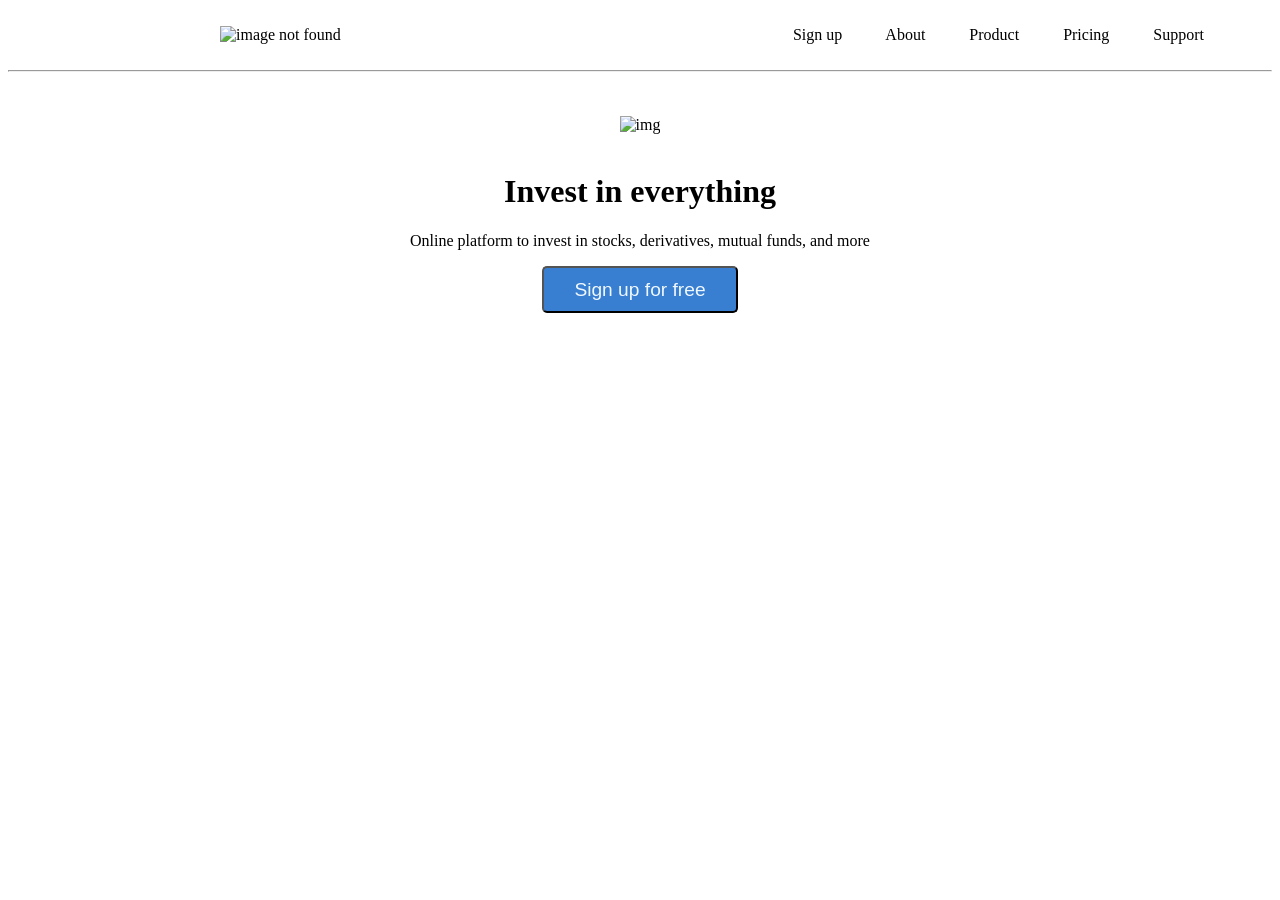
==== zerodha/zerodha.html @ 4a81dc4b "job application" ====
<!DOCTYPE html>
<html lang="en">
<head>
    <meta charset="UTF-8">
    <meta name="viewport" content="width=device-width, initial-scale=1.0">
    <title>Zerodha</title>
    <link rel="stylesheet" href="style.css">
</head>
<body>
    <div>
        <br>
        &nbsp;&nbsp;&nbsp;&nbsp;&nbsp;&nbsp;&nbsp;&nbsp;&nbsp;&nbsp;&nbsp;&nbsp;&nbsp;&nbsp;&nbsp;
        &nbsp;&nbsp;&nbsp;&nbsp;&nbsp;&nbsp;&nbsp;&nbsp;&nbsp;&nbsp;&nbsp;&nbsp;&nbsp;&nbsp;&nbsp;
        &nbsp;&nbsp;&nbsp;&nbsp;&nbsp;&nbsp;&nbsp;&nbsp;&nbsp;&nbsp;&nbsp;&nbsp;&nbsp;&nbsp;&nbsp;
        &nbsp;&nbsp;&nbsp;&nbsp;
        <img src="https://zerodha-frontend-main.vercel.app/media/images/logo.svg" alt="image not found" width="129.75" height="17">
        &nbsp;&nbsp;&nbsp;&nbsp;&nbsp;&nbsp;&nbsp;&nbsp;&nbsp;&nbsp;&nbsp;&nbsp;&nbsp;&nbsp;&nbsp;
        &nbsp;&nbsp;&nbsp;&nbsp;&nbsp;&nbsp;&nbsp;&nbsp;&nbsp;&nbsp;&nbsp;&nbsp;&nbsp;&nbsp;&nbsp;
        &nbsp;&nbsp;&nbsp;&nbsp;&nbsp;&nbsp;&nbsp;&nbsp;&nbsp;&nbsp;&nbsp;&nbsp;&nbsp;&nbsp;&nbsp;
        &nbsp;&nbsp;&nbsp;&nbsp;&nbsp;&nbsp;&nbsp;&nbsp;&nbsp;&nbsp;&nbsp;&nbsp;&nbsp;&nbsp;&nbsp;
        &nbsp;&nbsp;&nbsp;&nbsp;&nbsp;&nbsp;&nbsp;&nbsp;&nbsp;&nbsp;&nbsp;&nbsp;&nbsp;&nbsp;&nbsp;
        &nbsp;&nbsp;&nbsp;&nbsp;&nbsp;&nbsp;&nbsp;&nbsp;&nbsp;&nbsp;&nbsp;&nbsp;&nbsp;&nbsp;&nbsp;
        &nbsp;&nbsp;&nbsp;&nbsp;&nbsp;&nbsp;&nbsp;&nbsp;&nbsp;&nbsp;&nbsp;&nbsp;&nbsp;&nbsp;&nbsp;
        <spam>Sign up</spam>
        &nbsp;&nbsp;&nbsp;&nbsp;&nbsp;&nbsp;&nbsp;&nbsp;&nbsp;
        
        <spam>About</spam>
        &nbsp;&nbsp;&nbsp;&nbsp;&nbsp;&nbsp;&nbsp;&nbsp;&nbsp;
        
        <spam>Product</spam>
        &nbsp;&nbsp;&nbsp;&nbsp;&nbsp;&nbsp;&nbsp;&nbsp;&nbsp;
        
        <spam>Pricing</spam>
        &nbsp;&nbsp;&nbsp;&nbsp;&nbsp;&nbsp;&nbsp;&nbsp;&nbsp;
       
        <spam>Support</spam>
    </div>

    <br>
    <hr>
    <br><br>
    <center>
        <img src="https://zerodha-frontend-main.vercel.app/media/images/homeHero.png" alt="img" width="800px">
        <br><br>
        <h1>Invest in everything</h1>
        <p>Online platform to invest in stocks, derivatives, mutual funds, and more</p>
        <button>Sign up for free</button>
    </center>

</body>
</html>
---- zerodha/style.css ----
button{
    font-size: 1.2em;
    line-height: 1.2em;
    font-weight: 500;
    color: aliceblue;
    padding: 10px 30px;
    border-radius: 5px;
    background-color: #387ed1;
}
button:hover{
    background-color: black;
}
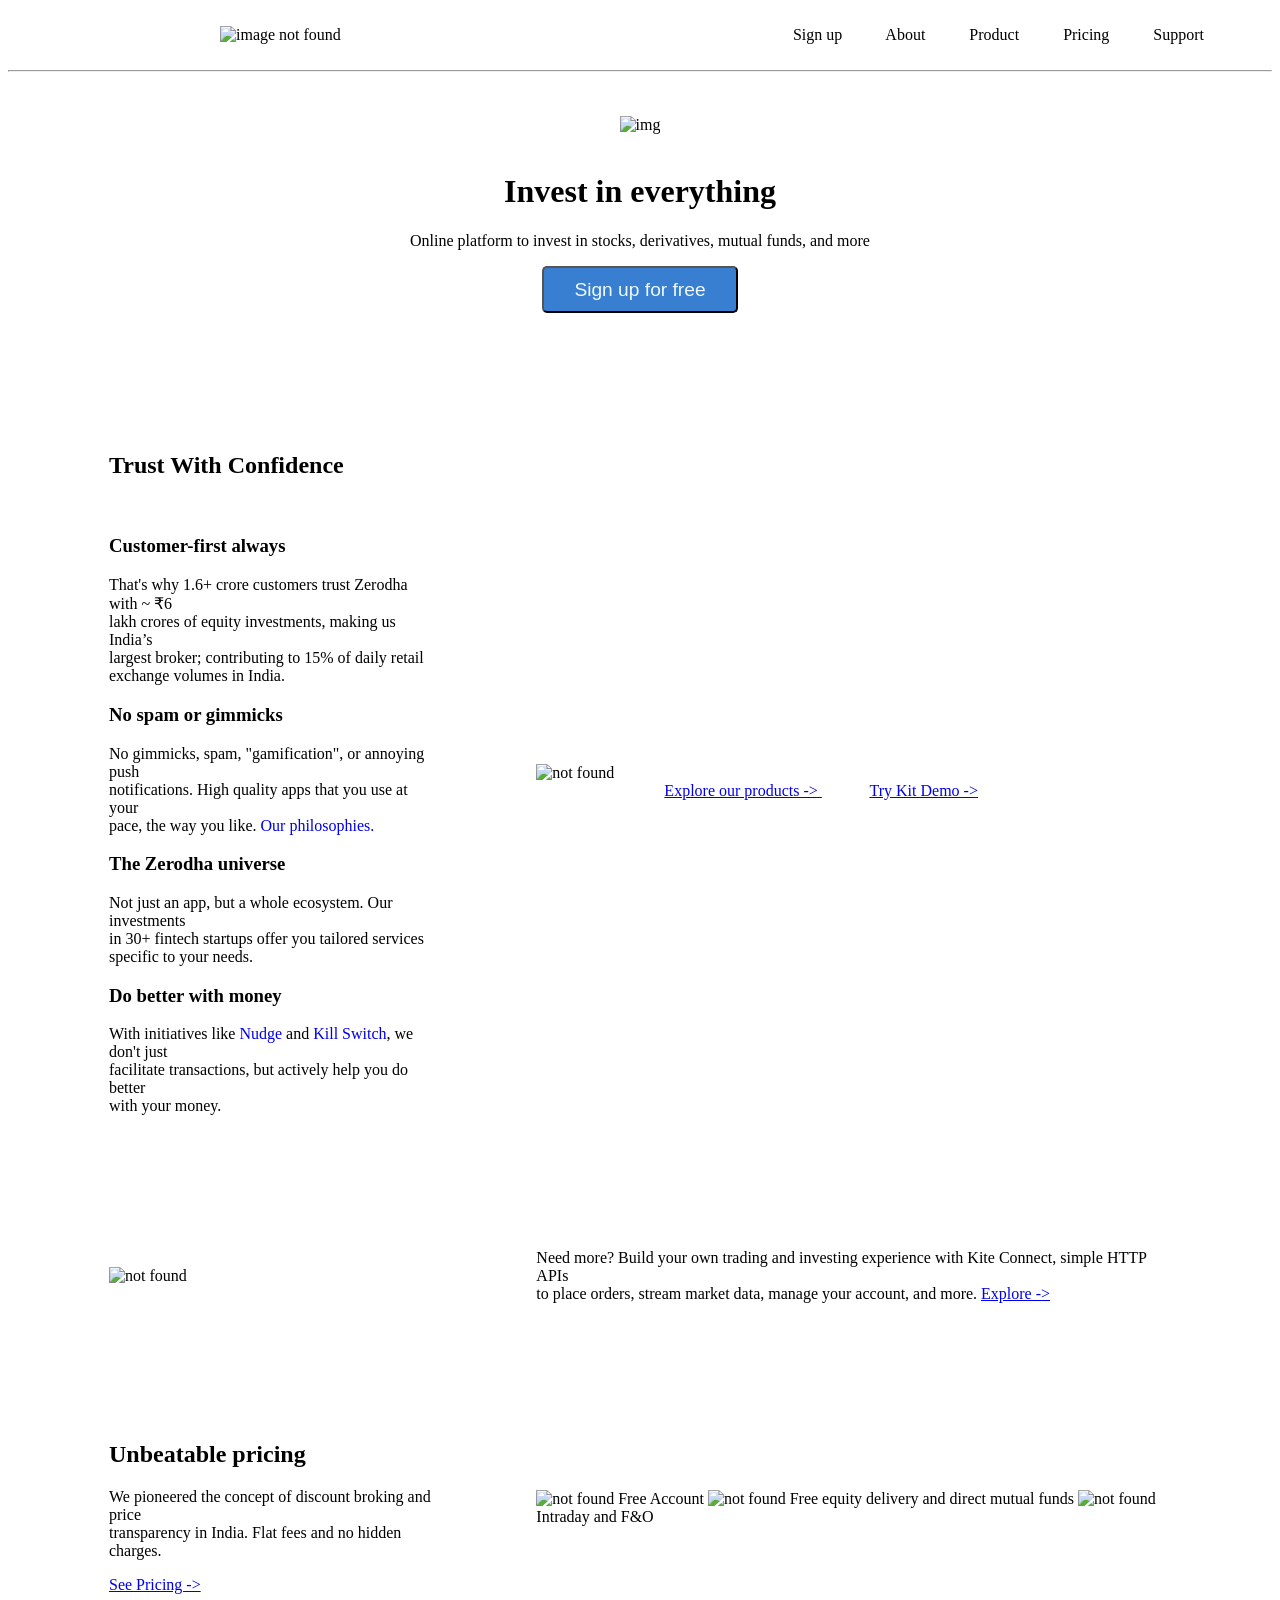
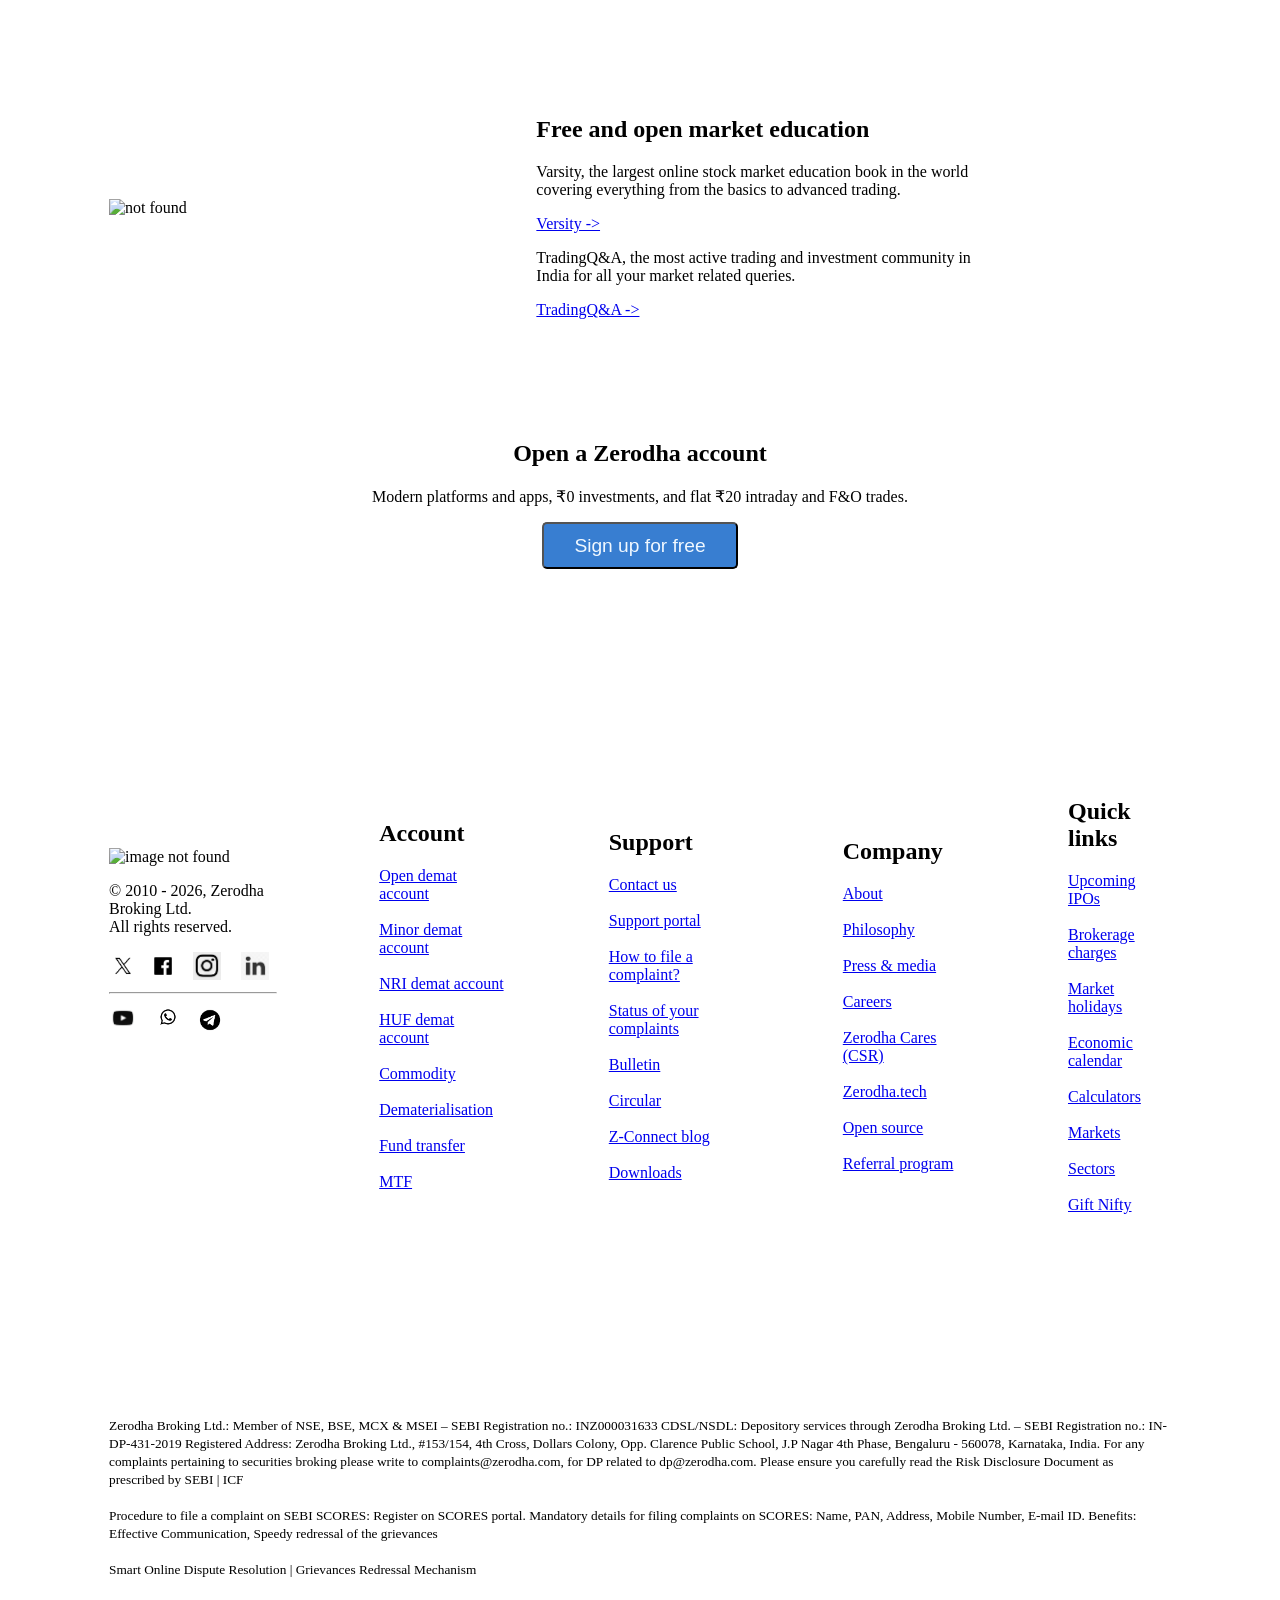
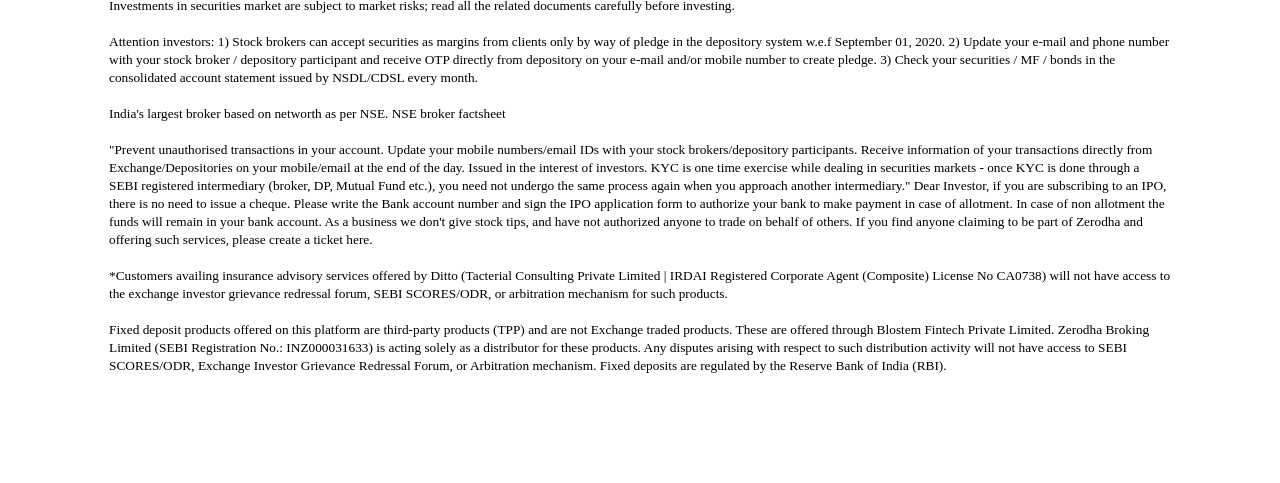
==== commit fa521d68: "work" ====
--- a/zerodha/zerodha.html
+++ b/zerodha/zerodha.html
@@ -32,10 +32,10 @@
         
         <spam>Pricing</spam>
         &nbsp;&nbsp;&nbsp;&nbsp;&nbsp;&nbsp;&nbsp;&nbsp;&nbsp;
-       
+        
         <spam>Support</spam>
     </div>
-
+    
     <br>
     <hr>
     <br><br>
@@ -46,6 +46,234 @@
         <p>Online platform to invest in stocks, derivatives, mutual funds, and more</p>
         <button>Sign up for free</button>
     </center>
-
+    <br>
+    
+    <table cellspacing="100">
+        <tr>
+            
+            <td colspan="2">
+                <h2>Trust With Confidence</h2>
+                <br>
+                <h3>Customer-first always</h3>
+                <p>That's why 1.6+ crore customers trust Zerodha with ~ ₹6 <br> lakh crores of equity investments, making us India’s <br>
+                    largest broker; contributing to 15% of daily retail <br>
+                    exchange volumes in India.</p>
+                    
+                    <h3>No spam or gimmicks</h3>
+                    <p>No gimmicks, spam, "gamification", or annoying push <br>
+                        notifications. High quality apps that you use at your <br>
+                        pace, the way you like.
+                        <a style="text-decoration: none;" href="https://zerodha.com/about/philosophy">Our philosophies.</a>
+                    </p>
+                    
+                    <h3>The Zerodha universe</h3>
+                    <p>Not just an app, but a whole ecosystem. Our investments <br>
+                        in 30+ fintech startups offer you tailored services <br>
+                        specific to your needs.</p>
+                        
+                        <h3>Do better with money</h3>
+                        <p>With initiatives like <a style="text-decoration: none;" href="https://support.zerodha.com/category/trading-and-markets/alerts-and-nudges/nudges/articles/what-is-nudge">Nudge</a>
+                            and <a style="text-decoration: none;" href="https://support.zerodha.com/category/console/segments/killswitch/articles/what-is-the-kill-switch">Kill Switch</a>, we don't just <br>
+                            facilitate transactions, but actively help you do better <br>
+                            with your money.</p>
+                            
+                        </td>
+                        <td>
+                <img src="https://zerodha.com/static/images/ecosystem.png" alt="not found" height="550px">
+                <br>
+                &nbsp;&nbsp;&nbsp;&nbsp;&nbsp;&nbsp;&nbsp;&nbsp;&nbsp;&nbsp;&nbsp;&nbsp;&nbsp;&nbsp;&nbsp;&nbsp;&nbsp;
+                &nbsp;&nbsp;&nbsp;&nbsp;&nbsp;&nbsp;&nbsp;&nbsp;&nbsp;&nbsp;&nbsp;&nbsp;&nbsp;
+                <a href="https://zerodha.com/products">Explore our products -> </a>
+                &nbsp;&nbsp;&nbsp;&nbsp;&nbsp;&nbsp;&nbsp;&nbsp;&nbsp;&nbsp;&nbsp;
+                <a href="https://kite-demo.zerodha.com/dashboard">Try Kit Demo -></a>
+            </td>
+        </tr>
+        
+        <tr>
+            <td colspan="2">  
+                <img src="https://zerodha.com/static/images/kc-logo-landing.svg" alt="not found">
+            </td>
+            <td>
+                <p>Need more? Build your own trading and investing experience with Kite Connect, simple HTTP APIs <br>
+                    to place orders, stream market data, manage your account, and more.
+                    <a href="https://zerodha.com/products/api">Explore -></a></p>
+                    
+                </td>
+            </tr>
+            
+            <tr>
+                <td colspan="2">
+                    <h2>Unbeatable pricing</h2>
+                    <p>We pioneered the concept of discount broking and price <br>
+                        transparency in India. Flat fees and no hidden charges.</p>
+                        <a href="https://zerodha.com/charges/#tab-equities"> See Pricing -></a>
+                    </td>
+                    <td>
+                        <img src="https://zerodha.com/static/images/pricing-eq.svg" alt="not found" height="50px">
+                        Free Account
+                        
+                        <img src="https://zerodha.com/static/images/pricing-eq.svg" alt="not found" height="50px">
+                        Free equity delivery and direct mutual funds
+                        
+                        <img src="https://zerodha.com/static/images/other-trades.svg" alt="not found" height="50px">
+                        Intraday and F&O
+                    </td>
+                </tr>
+                
+                <tr>
+                    <td colspan="2">
+                        <img src="https://zerodha.com/static/images/index-education.svg" alt="not found">
+                    </td>
+                    
+                    <td>
+                        <h2>Free and open market education</h2>
+                        <p>Varsity, the largest online stock market education book in the world 
+                            <br> covering everything from the basics to advanced trading.</p>
+                            <a href="https://zerodha.com/varsity/">Versity -></a>
+                            <p>TradingQ&A, the most active trading and investment community in
+                                <br> India for all your market related queries.</p>
+                                <a href="https://tradingqna.com/">TradingQ&A -></a>
+                            </td>
+                        </tr>
+                    </table>
+                    
+                    <center>
+        <h2>Open a Zerodha account</h2>
+        <p>Modern platforms and apps, ₹0 investments, and flat ₹20 intraday and F&O trades.</p>
+        <button>Sign up for free</button>
+    </center>
+    <footer>
+        <table cellspacing="100">
+            <tr>
+                <td colspan="4">
+
+                    <img src="https://zerodha-frontend-main.vercel.app/media/images/logo.svg" alt="image not found" width="129.75" height="17">   
+                    <p> © 2010 - 2026, Zerodha Broking Ltd. <br> All rights reserved.</p>  
+                    <img src="X-image.png" alt="not found" width="28px" height="28px">  
+                    &nbsp;
+                    <img src="fb.png" alt="" width="28px" height="28px">
+                    &nbsp;&nbsp;
+                    <img src="inst.png" alt="" width="28px" height="28px">
+                    &nbsp;&nbsp;&nbsp;
+                    <img src="linkedin.jpg" alt="" width="28px" height="28px">
+                    <hr>
+                    
+                    <img src="youtube.png" alt="" width="28px" height="28px">
+                    &nbsp;&nbsp;
+                    <img src="whatsapp.png" alt="" width="30px" height="30px" >
+                    
+                    <img src="telegram.png" alt=""  height="24px">
+                    
+                </td>
+
+                <td>
+                    <br><br><br><br><br><br>
+                    <h2>Account</h2>
+                    <a href="https://zerodha.com/open-account/">Open demat account</a>
+                    <br><br>
+                    <a href="https://zerodha.com/open-account/">Minor demat account</a>
+                    <br><br>
+                    <a href="https://zerodha.com/open-account/">NRI demat account</a>
+                    <br><br>
+                    <a href="https://zerodha.com/open-account/">HUF demat account</a>
+                    <br><br>
+                    <a href="https://zerodha.com/open-account/">Commodity</a>
+                    <br><br>
+                    <a href="https://zerodha.com/open-account/">Dematerialisation</a>
+                    <br><br>
+                    <a href="https://zerodha.com/open-account/">Fund transfer</a>
+                    <br><br>
+                    <a href="https://zerodha.com/open-account/">MTF</a>
+                </td>
+
+                <td>
+                    <br><br><br><br><br><br>
+                    <h2>Support</h2>
+                    <a href="https://zerodha.com/open-account/">Contact us</a>
+                    <br><br>
+                    <a href="https://zerodha.com/open-account/">Support portal</a>
+                    <br><br>
+                    <a href="https://zerodha.com/open-account/">How to file a complaint?</a>
+                    <br><br>
+                    <a href="https://zerodha.com/open-account/">Status of your complaints</a>
+                    <br><br>
+                    <a href="https://zerodha.com/open-account/">Bulletin</a>
+                    <br><br>
+                    <a href="https://zerodha.com/open-account/">Circular</a>
+                    <br><br>
+                    <a href="https://zerodha.com/open-account/">Z-Connect blog</a>
+                    <br><br>
+                    <a href="https://zerodha.com/open-account/">Downloads</a>
+                </td>
+                <td>
+                    <br><br><br><br><br><br>
+                    <h2>Company</h2>
+                    <a href="https://zerodha.com/open-account/">About</a>
+                    <br><br>
+                    <a href="https://zerodha.com/open-account/">Philosophy</a>
+                    <br><br>
+                    <a href="https://zerodha.com/open-account/">Press & media</a>
+                    <br><br>
+                    <a href="https://zerodha.com/open-account/">Careers</a>
+                    <br><br>
+                    <a href="https://zerodha.com/open-account/">Zerodha Cares (CSR)</a>
+                    <br><br>
+                    <a href="https://zerodha.com/open-account/">Zerodha.tech</a>
+                    <br><br>
+                    <a href="https://zerodha.com/open-account/">Open source</a>
+                    <br><br>
+                    <a href="https://zerodha.com/open-account/">Referral program</a>
+                </td>
+                <td>
+                    <br><br><br><br><br><br>
+                    <h2>Quick links</h2>
+                    <a href="https://zerodha.com/open-account/">Upcoming IPOs</a>
+                    <br><br>
+                    <a href="https://zerodha.com/open-account/">Brokerage charges</a>
+                    <br><br>
+                    <a href="https://zerodha.com/open-account/">Market holidays</a>
+                    <br><br>
+                    <a href="https://zerodha.com/open-account/">Economic calendar</a>
+                    <br><br>
+                    <a href="https://zerodha.com/open-account/">Calculators</a>
+                    <br><br>
+                    <a href="https://zerodha.com/open-account/">Markets</a>
+                    <br><br>
+                    <a href="https://zerodha.com/open-account/">Sectors</a>
+                    <br><br>
+                    <a href="https://zerodha.com/open-account/">Gift Nifty</a>
+                </td>
+                
+            </tr>
+        </table>
+
+        <table cellspacing="100">  
+            <tr>
+                <td>
+                    <small>
+                        Zerodha Broking Ltd.: Member of NSE, BSE, MCX & MSEI – SEBI Registration no.: INZ000031633 CDSL/NSDL: Depository services through Zerodha Broking Ltd. – SEBI Registration no.: IN-DP-431-2019 Registered Address: Zerodha Broking Ltd., #153/154, 4th Cross, Dollars Colony, Opp. Clarence Public School, J.P Nagar 4th Phase, Bengaluru - 560078, Karnataka, India. For any complaints pertaining to securities broking please write to complaints@zerodha.com, for DP related to dp@zerodha.com. Please ensure you carefully read the Risk Disclosure Document as prescribed by SEBI | ICF
+                        <br><br>
+                        
+                        Procedure to file a complaint on SEBI SCORES: Register on SCORES portal. Mandatory details for filing complaints on SCORES: Name, PAN, Address, Mobile Number, E-mail ID. Benefits: Effective Communication, Speedy redressal of the grievances
+                        <br><br>
+                        Smart Online Dispute Resolution | Grievances Redressal Mechanism
+                        <br><br>
+                        Investments in securities market are subject to market risks; read all the related documents carefully before investing.
+                        <br><br>
+                        Attention investors: 1) Stock brokers can accept securities as margins from clients only by way of pledge in the depository system w.e.f September 01, 2020. 2) Update your e-mail and phone number with your stock broker / depository participant and receive OTP directly from depository on your e-mail and/or mobile number to create pledge. 3) Check your securities / MF / bonds in the consolidated account statement issued by NSDL/CDSL every month.
+                        <br><br>
+                        India's largest broker based on networth as per NSE. NSE broker factsheet
+                        <br><br>
+                        "Prevent unauthorised transactions in your account. Update your mobile numbers/email IDs with your stock brokers/depository participants. Receive information of your transactions directly from Exchange/Depositories on your mobile/email at the end of the day. Issued in the interest of investors. KYC is one time exercise while dealing in securities markets - once KYC is done through a SEBI registered intermediary (broker, DP, Mutual Fund etc.), you need not undergo the same process again when you approach another intermediary." Dear Investor, if you are subscribing to an IPO, there is no need to issue a cheque. Please write the Bank account number and sign the IPO application form to authorize your bank to make payment in case of allotment. In case of non allotment the funds will remain in your bank account. As a business we don't give stock tips, and have not authorized anyone to trade on behalf of others. If you find anyone claiming to be part of Zerodha and offering such services, please create a ticket here.
+                        <br><br>
+                        *Customers availing insurance advisory services offered by Ditto (Tacterial Consulting Private Limited | IRDAI Registered Corporate Agent (Composite) License No CA0738) will not have access to the exchange investor grievance redressal forum, SEBI SCORES/ODR, or arbitration mechanism for such products.
+                        <br><br>
+                        Fixed deposit products offered on this platform are third-party products (TPP) and are not Exchange traded products. These are offered through Blostem Fintech Private Limited. Zerodha Broking Limited (SEBI Registration No.: INZ000031633) is acting solely as a distributor for these products. Any disputes arising with respect to such distribution activity will not have access to SEBI SCORES/ODR, Exchange Investor Grievance Redressal Forum, or Arbitration mechanism. Fixed deposits are regulated by the Reserve Bank of India (RBI).
+                    </small>
+                </td>
+            </tr> 
+        </table>
+    </footer>
+    
 </body>
 </html>
--- a/zerodha/style.css
+++ b/zerodha/style.css
@@ -6,6 +6,7 @@
     padding: 10px 30px;
     border-radius: 5px;
     background-color: #387ed1;
+    font-family: Arial, Helvetica, sans-serif;
 }
 button:hover{
     background-color: black;
